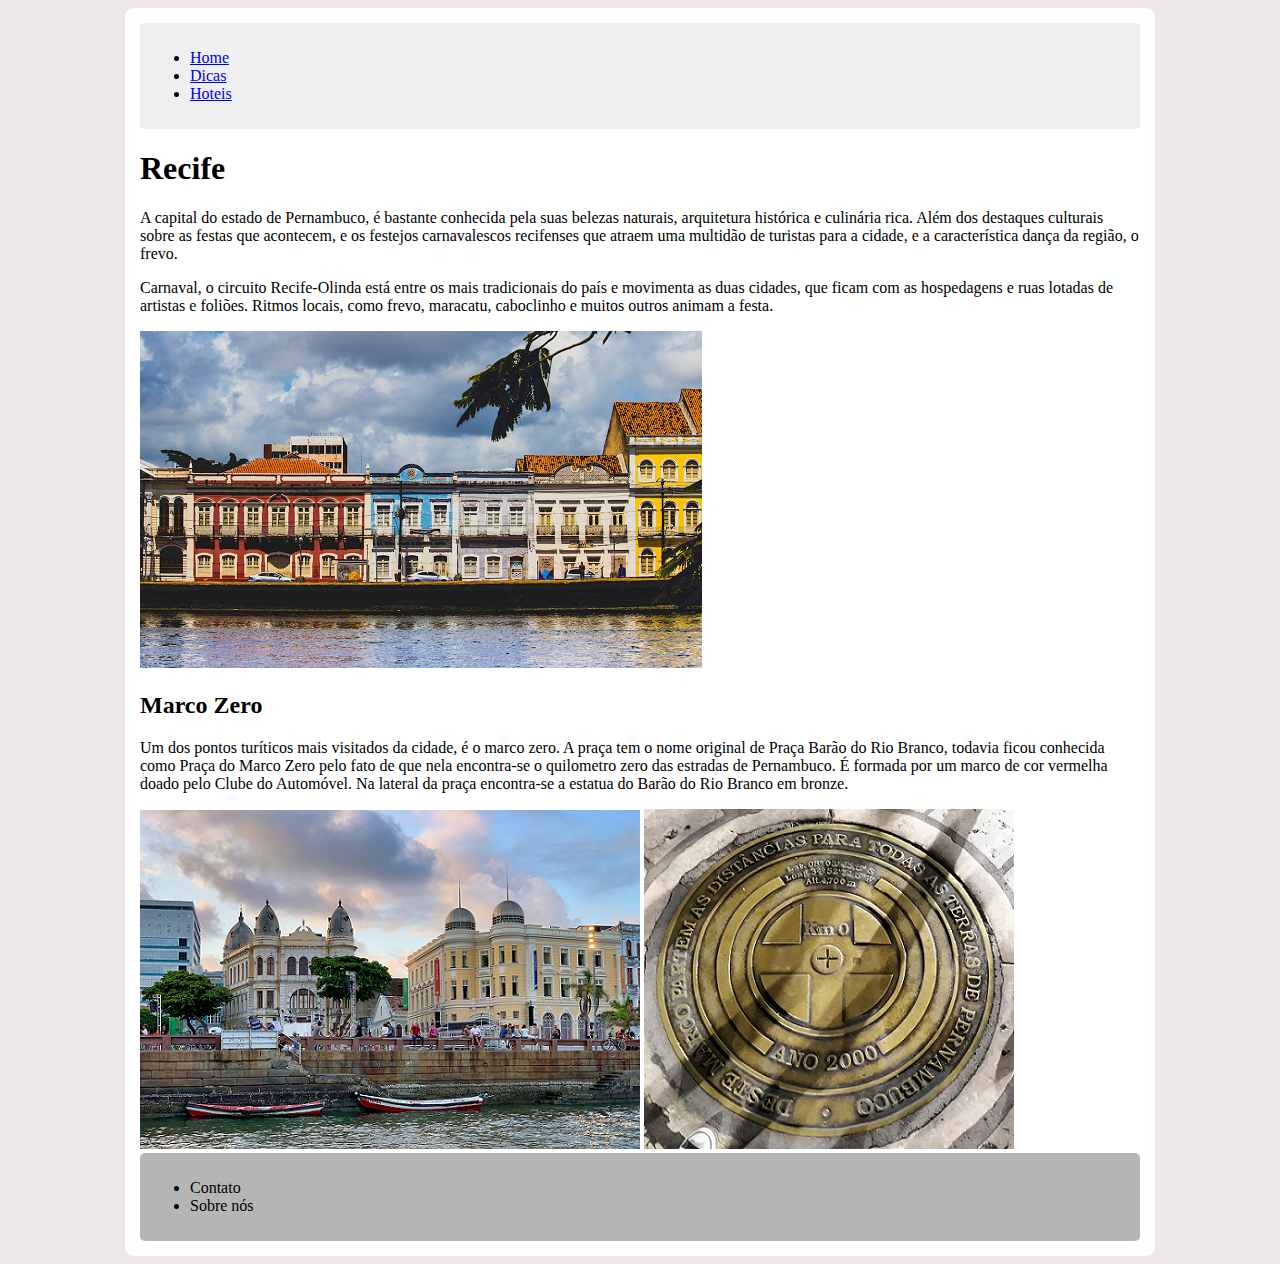
==== index.html @ 6cebd2de "pags 1,2 e 3" ====
<!DOCTYPE html>
<html lang="PT-br">
<head>
    <meta charset="UTF-8">
    <meta http-equiv="X-UA-Compatible" content="IE=edge">
    <meta name="viewport" content="width=device-width, initial-scale=1.0">
    <title>Recife</title>
    <link rel="stylesheet" href="style.css">
    <link rel="shortcut icon" href="assets/beachfavicon.ico" type="image/x-icon">

</head>
<body>
    <main style="background-color: white; border-radius: 8px;">
        <header style="background:rgb(240, 239, 239) ; border-radius: 5px; padding: 10px;">
            <span></span>
            <ul>
                <li><a href="index.html" target="_self">Home</a></li>
                <li><a href="dicas.html" target="_self" rel="next">Dicas</a></li>
                <li><a href="hoteis.html" target="_self" rel="next">Hoteis</a></li>
            </ul>
        </header>
        <h1>Recife</h1>
        <p>A capital do estado de Pernambuco, é bastante conhecida pela suas belezas naturais, arquitetura histórica e culinária rica. Além dos destaques culturais sobre as festas que acontecem, e os festejos carnavalescos recifenses que atraem uma multidão de turistas para a cidade, e a característica dança da região, o frevo.</p>
        <p>Carnaval, o circuito Recife-Olinda está entre os mais tradicionais do país e movimenta as duas cidades, que ficam com as hospedagens e ruas lotadas de artistas e foliões. Ritmos locais, como frevo, maracatu, caboclinho e muitos outros animam a festa. </p>
         <img src="assets/pexels-thiago-japyassu-600.png" alt="prédios históricos coloridos">
        <h2>Marco Zero</h2>
        <p>Um dos pontos turíticos mais visitados da cidade, é o marco zero. A praça tem o nome original de Praça Barão do Rio Branco, todavia ficou conhecida como Praça do Marco Zero pelo fato de que nela encontra-se o quilometro zero das estradas de Pernambuco. É formada por um marco de cor vermelha doado pelo Clube do Automóvel. Na lateral da praça encontra-se a estatua do Barão do Rio Branco em bronze.</p>
        <img src="assets/unsplash-datingjungle-recife-500.png" alt="prédios históricos em tons de amarelo, próximo a orla com barcos atracados"> <img src="assets/marco zero recife by marcos elias de oliveira 350.png" alt="placa de metal no chão indicandoo marco zero">
        <footer style="background-color: rgb(181, 181, 181); border-radius: 5px; padding: 10px;">
            <span> <!-- imagem de predio-->  </span>
            <ul>
                <li>Contato</li>
                <li>Sobre nós</li>
            </ul>
        </footer>

    </main>
</body>
</html>
---- style.css ----
@charset "UTF-8";

body {
    background-color: rgb(237, 230, 230);
}

main {
    padding: 15px;
    margin: auto;
    width: 1000px;
}
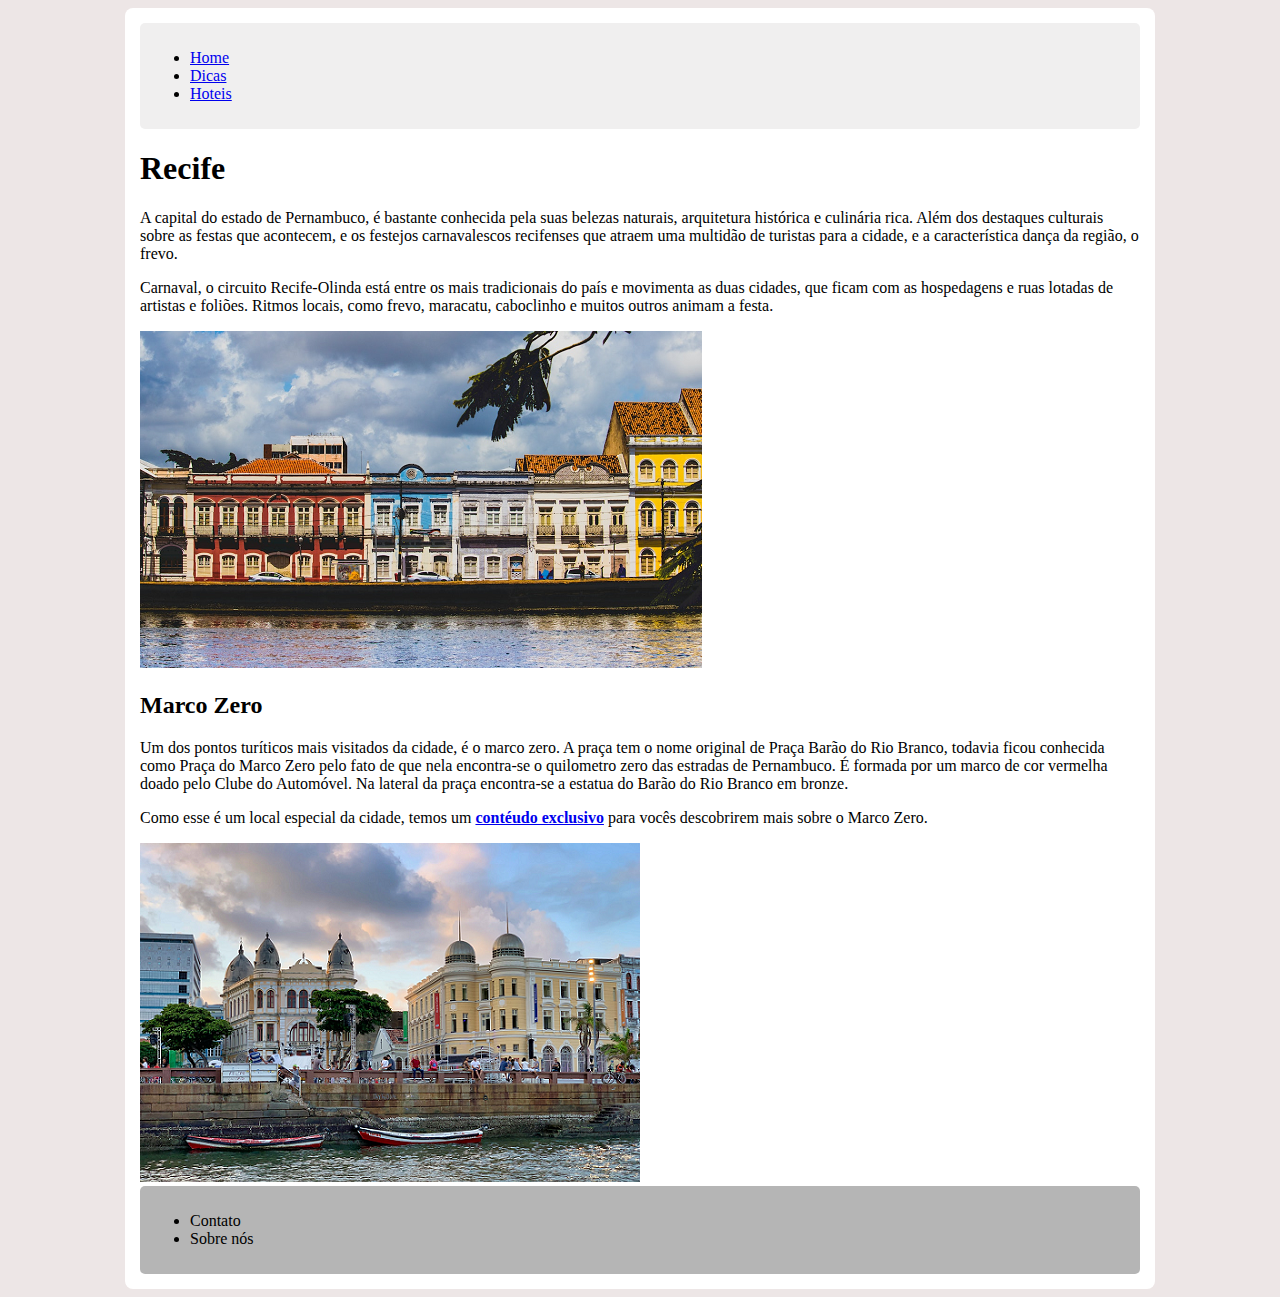
==== commit 4b495817: "pagina marco zero e imagens" ====
--- a/index.html
+++ b/index.html
@@ -25,7 +25,8 @@
          <img src="assets/pexels-thiago-japyassu-600.png" alt="prédios históricos coloridos">
         <h2>Marco Zero</h2>
         <p>Um dos pontos turíticos mais visitados da cidade, é o marco zero. A praça tem o nome original de Praça Barão do Rio Branco, todavia ficou conhecida como Praça do Marco Zero pelo fato de que nela encontra-se o quilometro zero das estradas de Pernambuco. É formada por um marco de cor vermelha doado pelo Clube do Automóvel. Na lateral da praça encontra-se a estatua do Barão do Rio Branco em bronze.</p>
-        <img src="assets/unsplash-datingjungle-recife-500.png" alt="prédios históricos em tons de amarelo, próximo a orla com barcos atracados"> <img src="assets/marco zero recife by marcos elias de oliveira 350.png" alt="placa de metal no chão indicandoo marco zero">
+        <p>Como esse é um local  especial da cidade, temos um <a href="marcozero.html" target="_self" rel="next"><strong>contéudo exclusivo</strong></a> para vocês descobrirem mais sobre o Marco Zero.</p>
+        <img src="assets/unsplash-datingjungle-recife-500.png" alt="prédios históricos em tons de amarelo, próximo a orla com barcos atracados"> 
         <footer style="background-color: rgb(181, 181, 181); border-radius: 5px; padding: 10px;">
             <span> <!-- imagem de predio-->  </span>
             <ul>
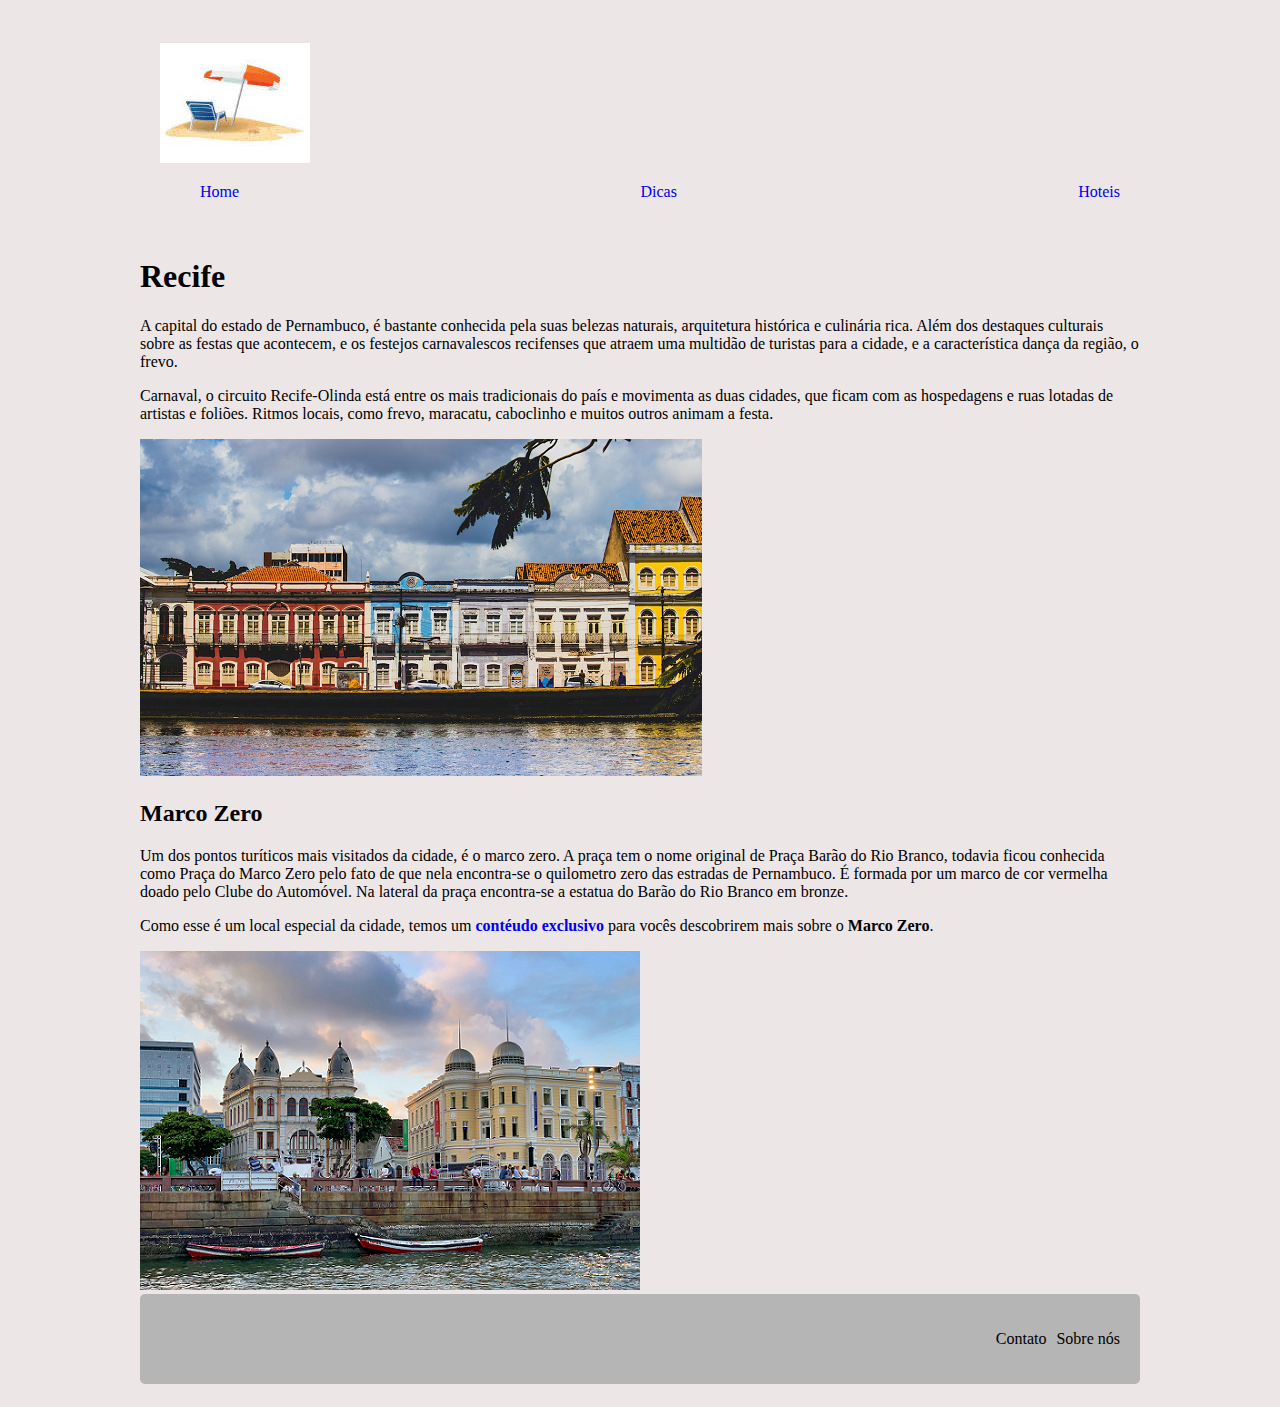
==== commit 7bca181c: "inserindo as css" ====
--- a/index.html
+++ b/index.html
@@ -5,15 +5,17 @@
     <meta http-equiv="X-UA-Compatible" content="IE=edge">
     <meta name="viewport" content="width=device-width, initial-scale=1.0">
     <title>Recife</title>
+    <link rel="stylesheet" href="reset.css">
     <link rel="stylesheet" href="style.css">
+
     <link rel="shortcut icon" href="assets/beachfavicon.ico" type="image/x-icon">
 
 </head>
 <body>
-    <main style="background-color: white; border-radius: 8px;">
-        <header style="background:rgb(240, 239, 239) ; border-radius: 5px; padding: 10px;">
-            <span></span>
-            <ul>
+    <main class="all_main">
+        <header class="home_header">
+            <span><img src="assets/cadeira-praia-150.jpg" alt="cadeira de praia e guarda-sol"></span>
+            <ul class="header_ul">
                 <li><a href="index.html" target="_self">Home</a></li>
                 <li><a href="dicas.html" target="_self" rel="next">Dicas</a></li>
                 <li><a href="hoteis.html" target="_self" rel="next">Hoteis</a></li>
@@ -25,11 +27,11 @@
          <img src="assets/pexels-thiago-japyassu-600.png" alt="prédios históricos coloridos">
         <h2>Marco Zero</h2>
         <p>Um dos pontos turíticos mais visitados da cidade, é o marco zero. A praça tem o nome original de Praça Barão do Rio Branco, todavia ficou conhecida como Praça do Marco Zero pelo fato de que nela encontra-se o quilometro zero das estradas de Pernambuco. É formada por um marco de cor vermelha doado pelo Clube do Automóvel. Na lateral da praça encontra-se a estatua do Barão do Rio Branco em bronze.</p>
-        <p>Como esse é um local  especial da cidade, temos um <a href="marcozero.html" target="_self" rel="next"><strong>contéudo exclusivo</strong></a> para vocês descobrirem mais sobre o Marco Zero.</p>
+        <p>Como esse é um local  especial da cidade, temos um <a href="marcozero.html" target="_self" rel="next"><strong>contéudo exclusivo</strong></a> para vocês descobrirem mais sobre o <span class="home_span">Marco Zero</span>.</p>
         <img src="assets/unsplash-datingjungle-recife-500.png" alt="prédios históricos em tons de amarelo, próximo a orla com barcos atracados"> 
-        <footer style="background-color: rgb(181, 181, 181); border-radius: 5px; padding: 10px;">
-            <span> <!-- imagem de predio-->  </span>
-            <ul>
+        <footer class="all_footer">
+            
+            <ul class="all_footer_ul">
                 <li>Contato</li>
                 <li>Sobre nós</li>
             </ul>
--- a/style.css
+++ b/style.css
@@ -2,10 +2,74 @@
 
 body {
     background-color: rgb(237, 230, 230);
+    list-style: none;
+}
+
+
+header {
+    padding: 20px;
+}
+
+.header_ul {
+    display: flex;
+    justify-content: space-between ;
+    gap: 15px
+}
+
+a {
+    list-style: none;
+    
+}
+
+a:hover {
+    color: red;
+    
 }
 
 main {
+    
     padding: 15px;
     margin: auto;
     width: 1000px;
+}
+
+.home_body_main {
+    background-color: white; 
+    border-radius: 8px;
+}
+
+.all_header {
+    background:rgb(240, 239, 239) ; 
+    border-radius: 5px; 
+    padding: 10px;
+    display: flex;
+    justify-content: space-between ;
+
+}
+
+
+
+
+
+.marcozero_header {
+    background:rgb(240, 239, 239) ; 
+    border-radius: 5px; 
+    padding: 10px;
+}
+
+.home_span {
+    font-weight: bold;
+}
+
+.all_footer {
+    background-color: rgb(181, 181, 181); 
+    border-radius: 5px; 
+    padding: 20px;
+    
+}
+
+.all_footer_ul {
+    display: flex;
+    justify-content: flex-end;
+    gap: 10px;
 }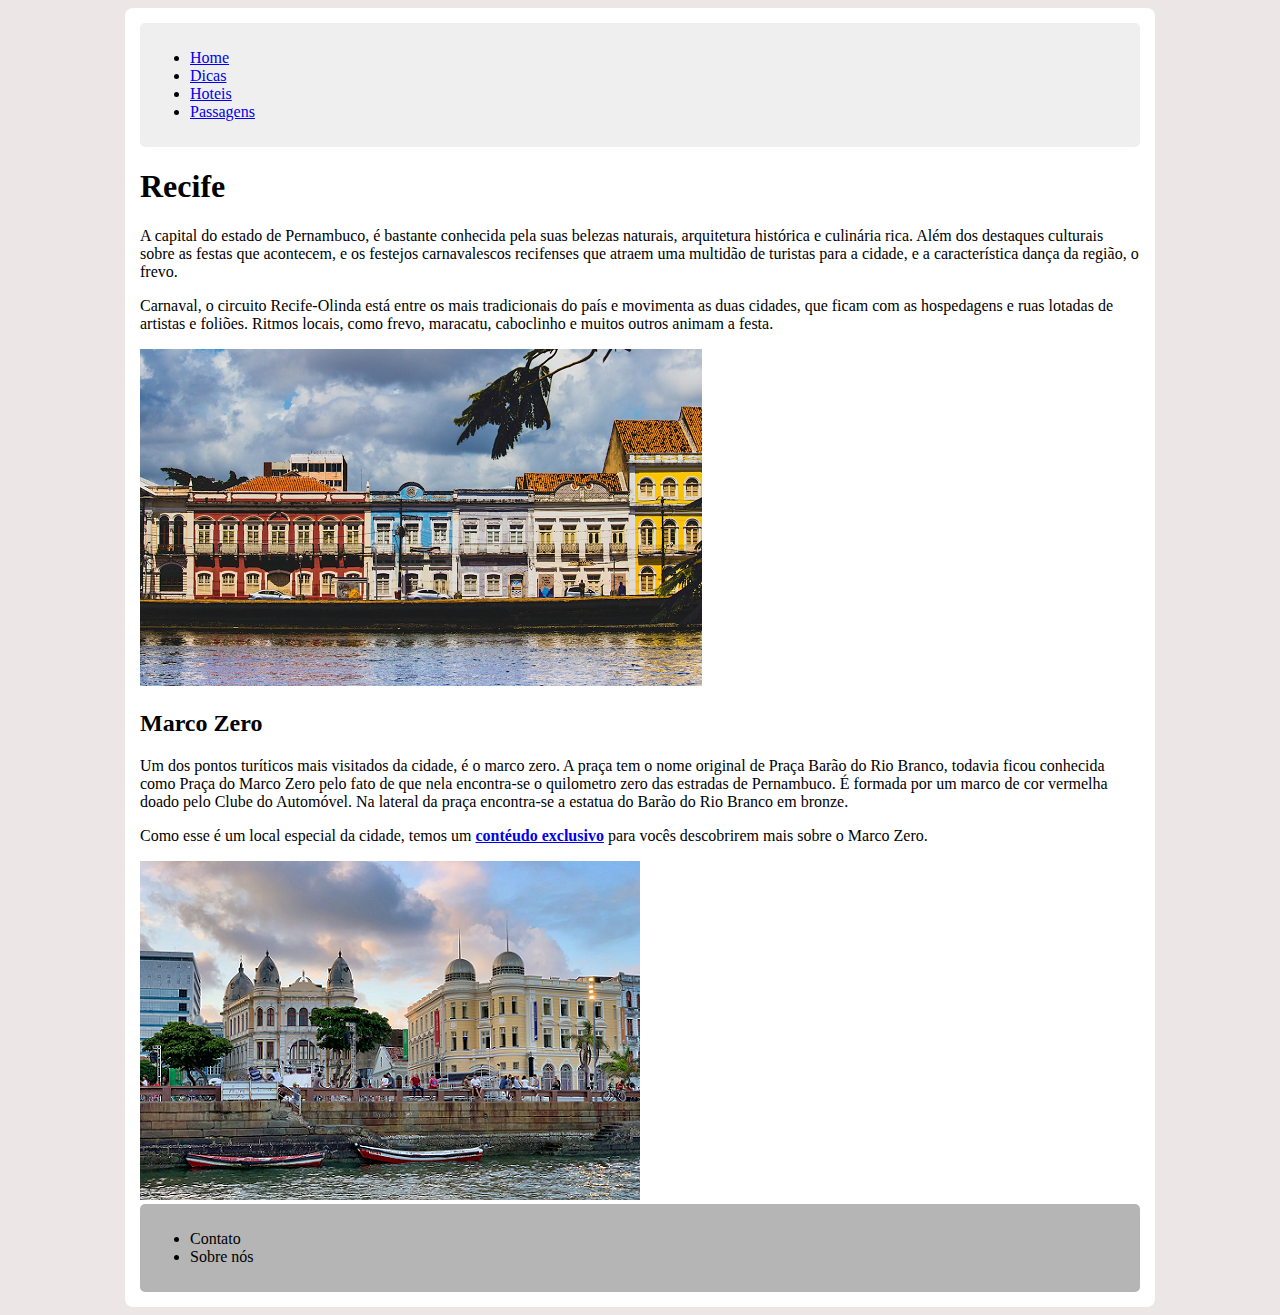
==== commit 10d74025: "alterações do outro pc" ====
--- a/index.html
+++ b/index.html
@@ -5,20 +5,19 @@
     <meta http-equiv="X-UA-Compatible" content="IE=edge">
     <meta name="viewport" content="width=device-width, initial-scale=1.0">
     <title>Recife</title>
-    <link rel="stylesheet" href="reset.css">
     <link rel="stylesheet" href="style.css">
-
     <link rel="shortcut icon" href="assets/beachfavicon.ico" type="image/x-icon">
 
 </head>
 <body>
-    <main class="all_main">
-        <header class="home_header">
-            <span><img src="assets/cadeira-praia-150.jpg" alt="cadeira de praia e guarda-sol"></span>
-            <ul class="header_ul">
+    <main style="background-color: white; border-radius: 8px;">
+        <header style="background:rgb(240, 239, 239) ; border-radius: 5px; padding: 10px;">
+            <span></span>
+            <ul>
                 <li><a href="index.html" target="_self">Home</a></li>
                 <li><a href="dicas.html" target="_self" rel="next">Dicas</a></li>
                 <li><a href="hoteis.html" target="_self" rel="next">Hoteis</a></li>
+                <li><a href="passagens.html" target="_self" rel="next">Passagens</a></li>
             </ul>
         </header>
         <h1>Recife</h1>
@@ -27,11 +26,11 @@
          <img src="assets/pexels-thiago-japyassu-600.png" alt="prédios históricos coloridos">
         <h2>Marco Zero</h2>
         <p>Um dos pontos turíticos mais visitados da cidade, é o marco zero. A praça tem o nome original de Praça Barão do Rio Branco, todavia ficou conhecida como Praça do Marco Zero pelo fato de que nela encontra-se o quilometro zero das estradas de Pernambuco. É formada por um marco de cor vermelha doado pelo Clube do Automóvel. Na lateral da praça encontra-se a estatua do Barão do Rio Branco em bronze.</p>
-        <p>Como esse é um local  especial da cidade, temos um <a href="marcozero.html" target="_self" rel="next"><strong>contéudo exclusivo</strong></a> para vocês descobrirem mais sobre o <span class="home_span">Marco Zero</span>.</p>
+        <p>Como esse é um local  especial da cidade, temos um <a href="marcozero.html" target="_self" rel="next"><strong>contéudo exclusivo</strong></a> para vocês descobrirem mais sobre o Marco Zero.</p>
         <img src="assets/unsplash-datingjungle-recife-500.png" alt="prédios históricos em tons de amarelo, próximo a orla com barcos atracados"> 
-        <footer class="all_footer">
-            
-            <ul class="all_footer_ul">
+        <footer style="background-color: rgb(181, 181, 181); border-radius: 5px; padding: 10px;">
+            <span> <!-- imagem de predio-->  </span>
+            <ul>
                 <li>Contato</li>
                 <li>Sobre nós</li>
             </ul>
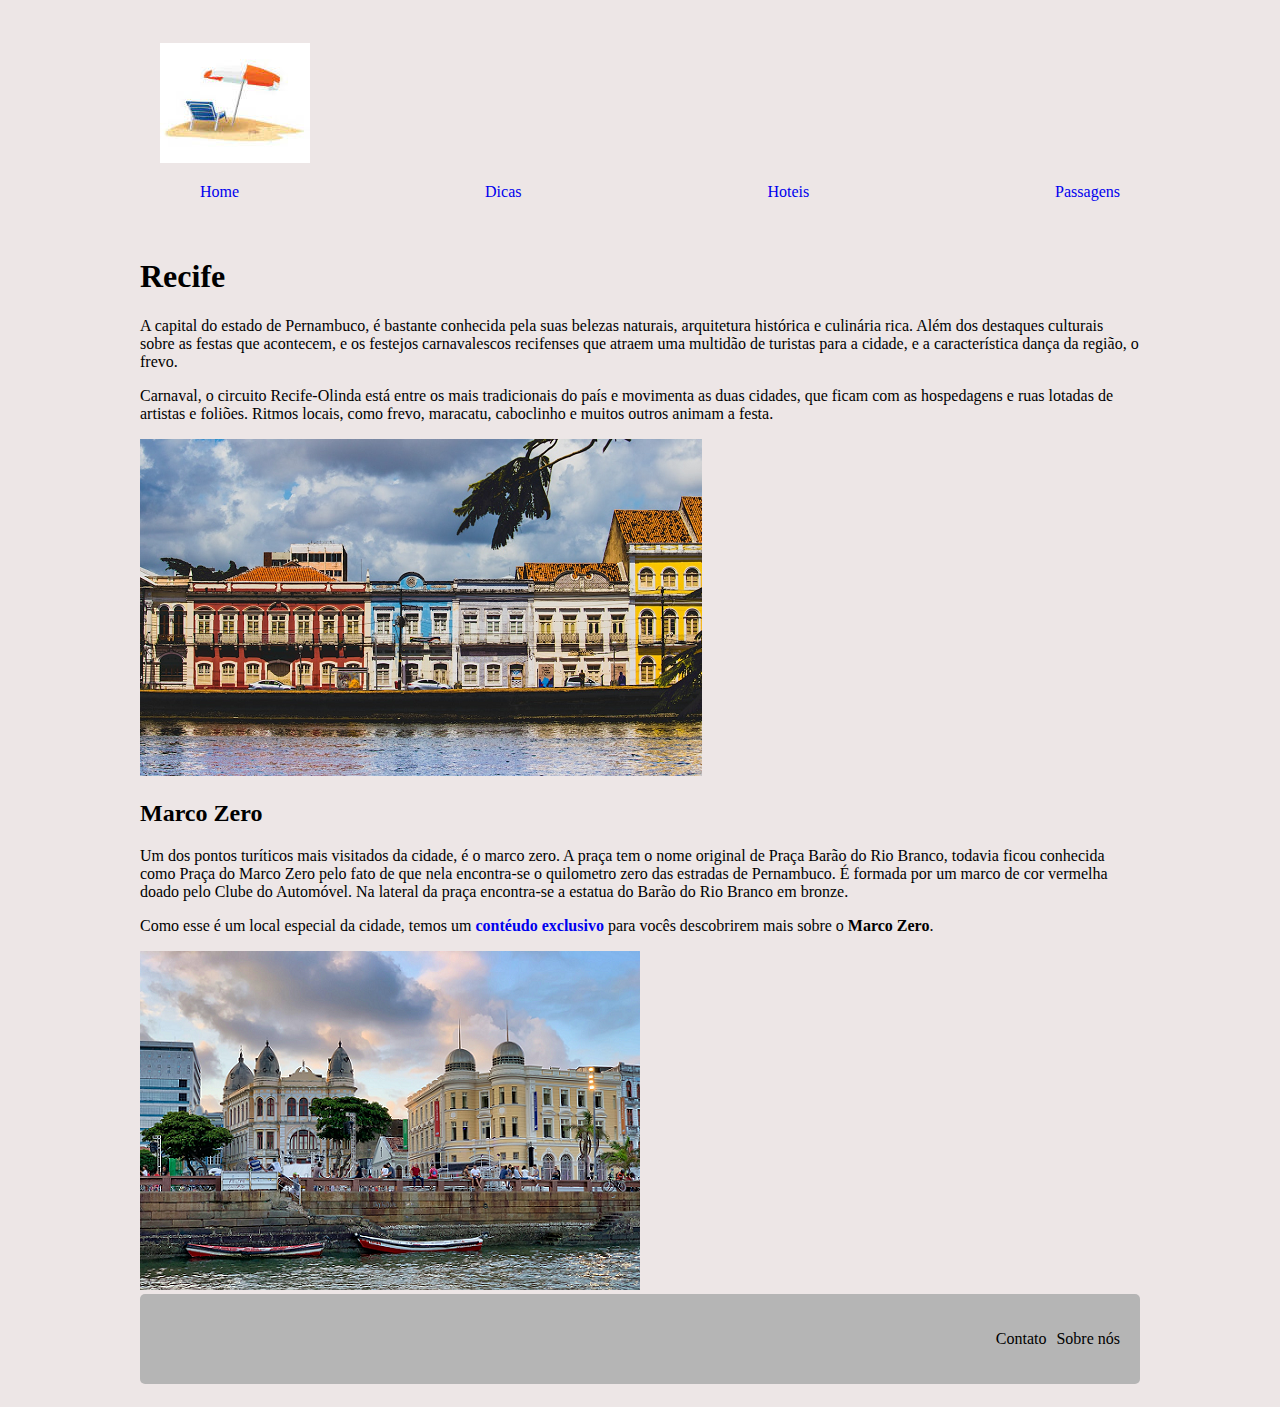
==== commit ac87be63: "Merge branch 'main' of https://github.com/tai-melo/codeparkRecife" ====
--- a/index.html
+++ b/index.html
@@ -5,15 +5,17 @@
     <meta http-equiv="X-UA-Compatible" content="IE=edge">
     <meta name="viewport" content="width=device-width, initial-scale=1.0">
     <title>Recife</title>
+    <link rel="stylesheet" href="reset.css">
     <link rel="stylesheet" href="style.css">
+
     <link rel="shortcut icon" href="assets/beachfavicon.ico" type="image/x-icon">
 
 </head>
 <body>
-    <main style="background-color: white; border-radius: 8px;">
-        <header style="background:rgb(240, 239, 239) ; border-radius: 5px; padding: 10px;">
-            <span></span>
-            <ul>
+    <main class="all_main">
+        <header class="home_header">
+            <span><img src="assets/cadeira-praia-150.jpg" alt="cadeira de praia e guarda-sol"></span>
+            <ul class="header_ul">
                 <li><a href="index.html" target="_self">Home</a></li>
                 <li><a href="dicas.html" target="_self" rel="next">Dicas</a></li>
                 <li><a href="hoteis.html" target="_self" rel="next">Hoteis</a></li>
@@ -26,11 +28,11 @@
          <img src="assets/pexels-thiago-japyassu-600.png" alt="prédios históricos coloridos">
         <h2>Marco Zero</h2>
         <p>Um dos pontos turíticos mais visitados da cidade, é o marco zero. A praça tem o nome original de Praça Barão do Rio Branco, todavia ficou conhecida como Praça do Marco Zero pelo fato de que nela encontra-se o quilometro zero das estradas de Pernambuco. É formada por um marco de cor vermelha doado pelo Clube do Automóvel. Na lateral da praça encontra-se a estatua do Barão do Rio Branco em bronze.</p>
-        <p>Como esse é um local  especial da cidade, temos um <a href="marcozero.html" target="_self" rel="next"><strong>contéudo exclusivo</strong></a> para vocês descobrirem mais sobre o Marco Zero.</p>
+        <p>Como esse é um local  especial da cidade, temos um <a href="marcozero.html" target="_self" rel="next"><strong>contéudo exclusivo</strong></a> para vocês descobrirem mais sobre o <span class="home_span">Marco Zero</span>.</p>
         <img src="assets/unsplash-datingjungle-recife-500.png" alt="prédios históricos em tons de amarelo, próximo a orla com barcos atracados"> 
-        <footer style="background-color: rgb(181, 181, 181); border-radius: 5px; padding: 10px;">
-            <span> <!-- imagem de predio-->  </span>
-            <ul>
+        <footer class="all_footer">
+            
+            <ul class="all_footer_ul">
                 <li>Contato</li>
                 <li>Sobre nós</li>
             </ul>
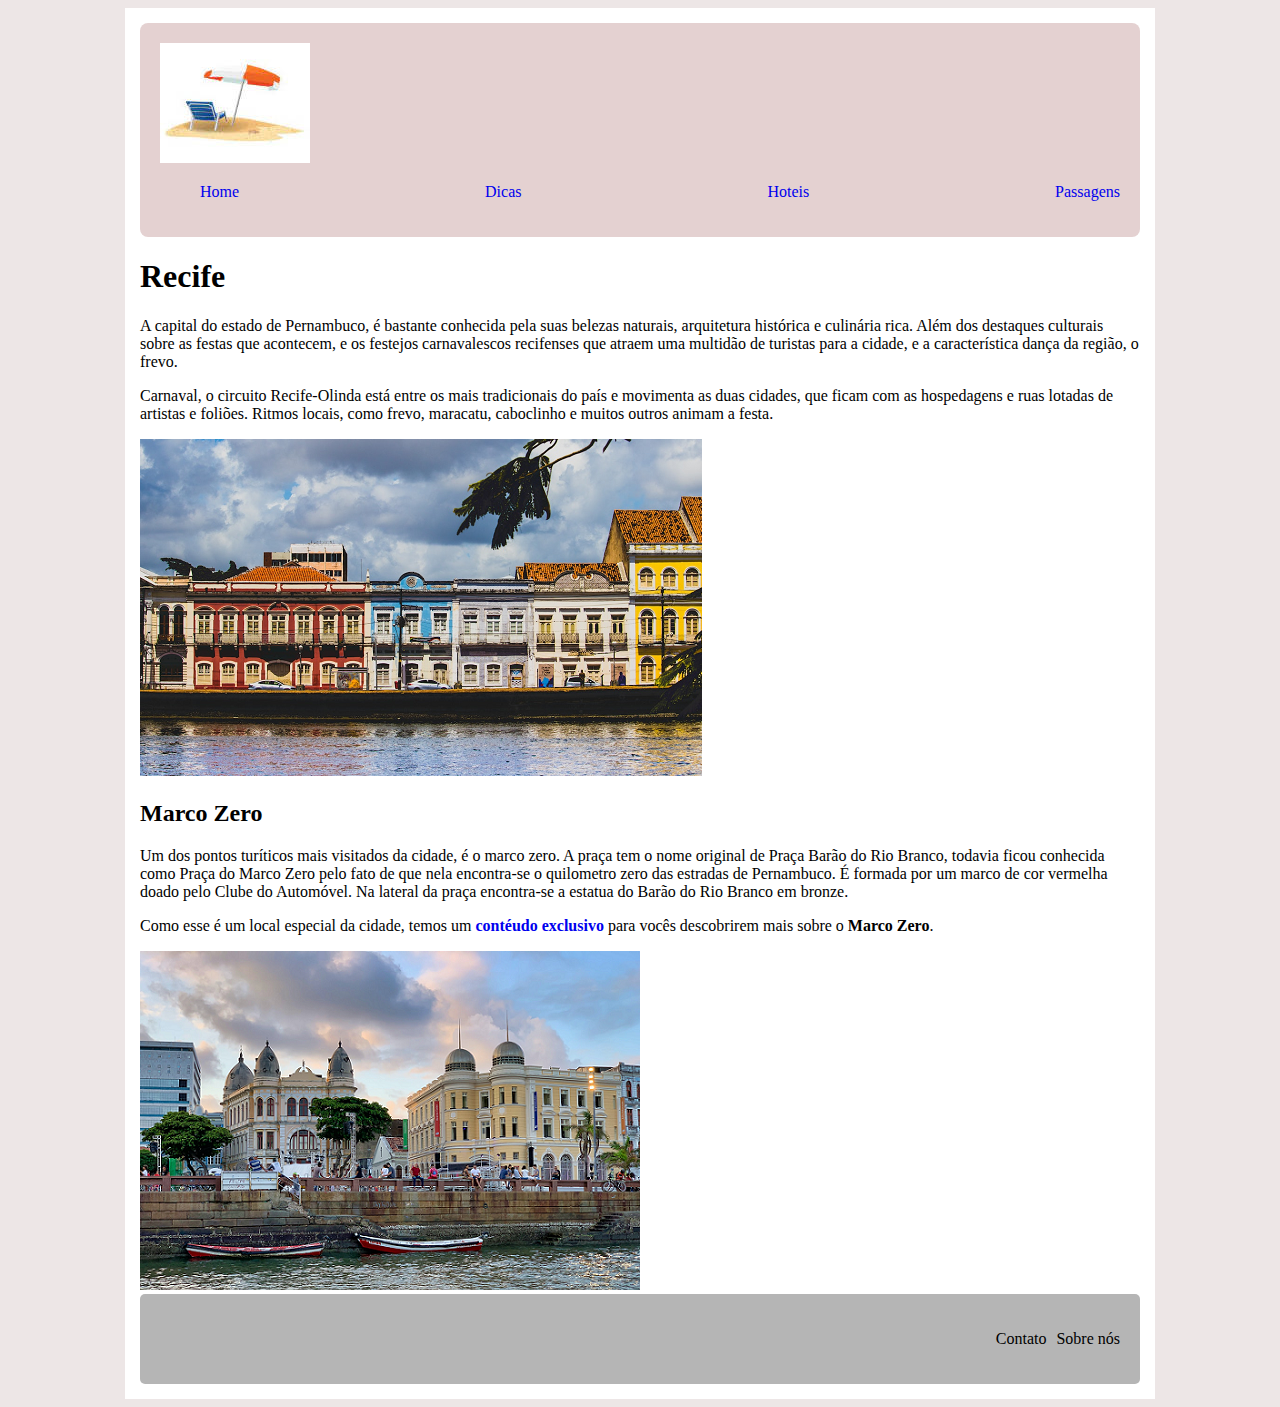
==== commit 41883646: "arrumando  header" ====
--- a/index.html
+++ b/index.html
@@ -7,6 +7,9 @@
     <title>Recife</title>
     <link rel="stylesheet" href="reset.css">
     <link rel="stylesheet" href="style.css">
+    <link rel="preconnect" href="https://fonts.googleapis.com">
+    <link rel="preconnect" href="https://fonts.gstatic.com" crossorigin>
+    <link href="https://fonts.googleapis.com/css2?family=Oswald:wght@300;400;500;600&family=Poppins:ital,wght@0,200;0,400;0,500;0,600;1,200;1,300;1,400;1,500&family=Raleway:wght@300;400;500;600&display=swap" rel="stylesheet">
 
     <link rel="shortcut icon" href="assets/beachfavicon.ico" type="image/x-icon">
 
@@ -15,12 +18,14 @@
     <main class="all_main">
         <header class="home_header">
             <span><img src="assets/cadeira-praia-150.jpg" alt="cadeira de praia e guarda-sol"></span>
-            <ul class="header_ul">
-                <li><a href="index.html" target="_self">Home</a></li>
-                <li><a href="dicas.html" target="_self" rel="next">Dicas</a></li>
-                <li><a href="hoteis.html" target="_self" rel="next">Hoteis</a></li>
-                <li><a href="passagens.html" target="_self" rel="next">Passagens</a></li>
-            </ul>
+            <nav>
+                <ul class="header_ul">
+                    <li><a href="index.html" target="_self">Home</a></li>
+                    <li><a href="dicas.html" target="_self" rel="next">Dicas</a></li>
+                    <li><a href="hoteis.html" target="_self" rel="next">Hoteis</a></li>
+                    <li><a href="passagens.html" target="_self" rel="next">Passagens</a></li>
+                </ul>
+            </nav>
         </header>
         <h1>Recife</h1>
         <p>A capital do estado de Pernambuco, é bastante conhecida pela suas belezas naturais, arquitetura histórica e culinária rica. Além dos destaques culturais sobre as festas que acontecem, e os festejos carnavalescos recifenses que atraem uma multidão de turistas para a cidade, e a característica dança da região, o frevo.</p>
--- a/style.css
+++ b/style.css
@@ -27,7 +27,7 @@
 }
 
 main {
-    
+    background-color: white;
     padding: 15px;
     margin: auto;
     width: 1000px;
@@ -35,6 +35,11 @@
 
 .home_body_main {
     background-color: white; 
+    border-radius: 8px;
+}
+
+.home_header {
+    background-color: rgb(228, 209, 209); 
     border-radius: 8px;
 }
 
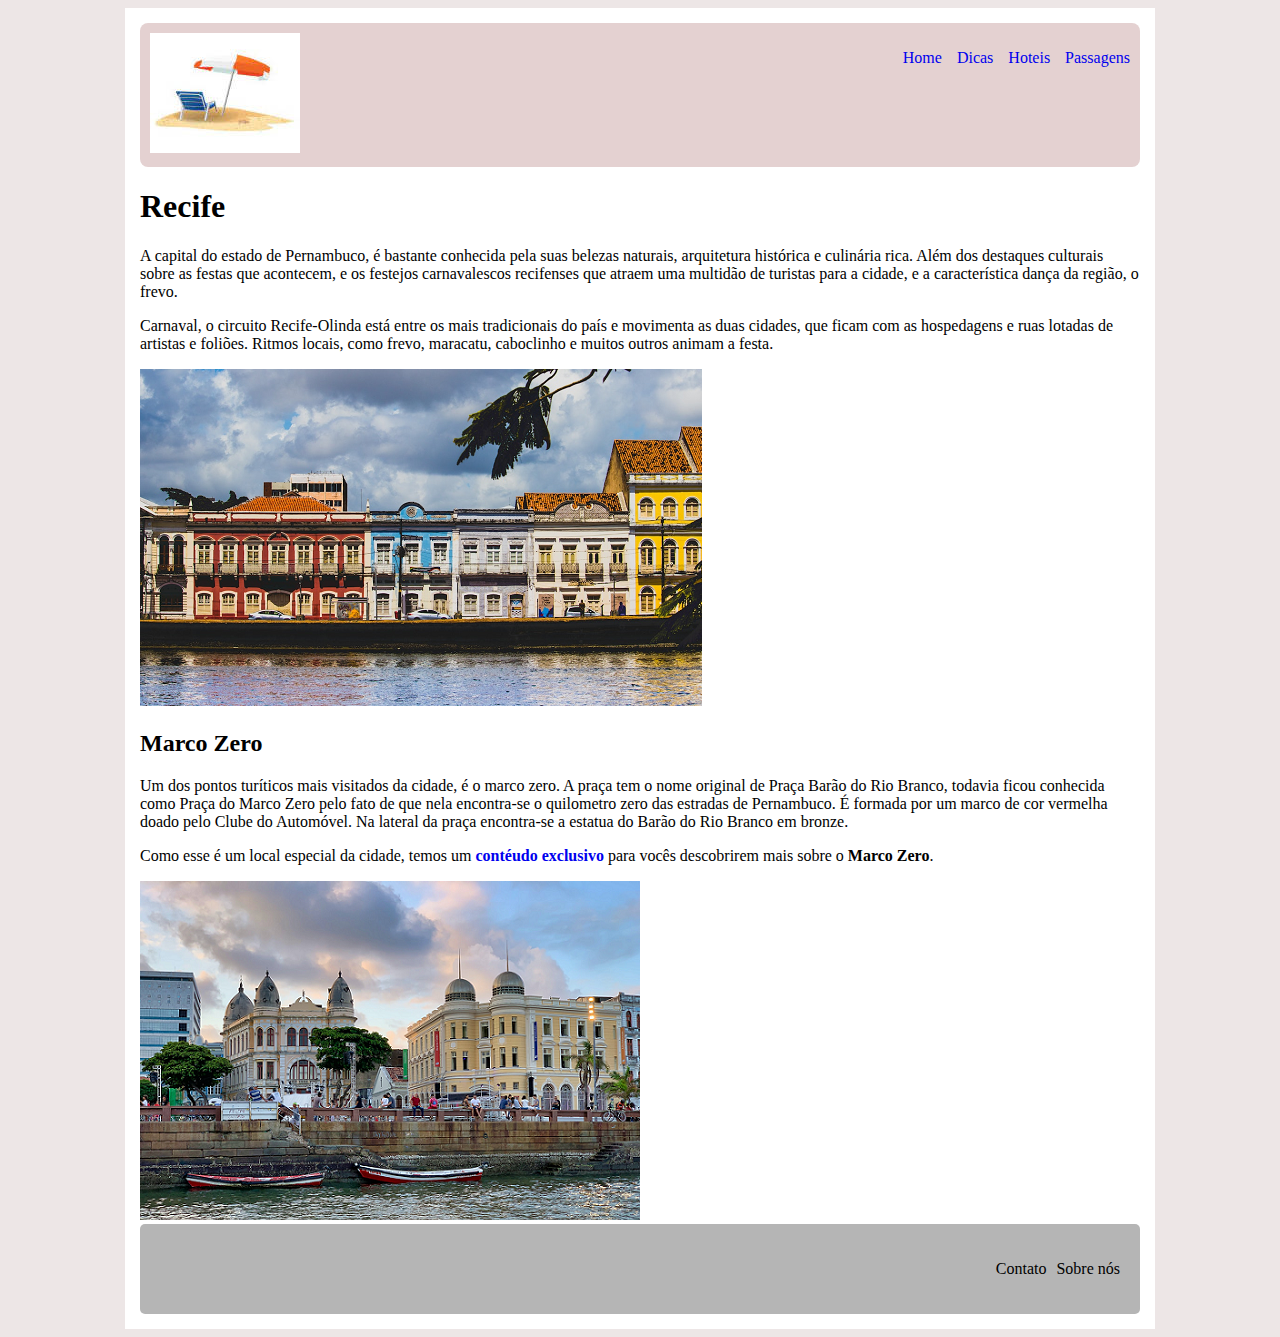
==== commit 75c9468d: "paginas estilizadas" ====
--- a/index.html
+++ b/index.html
@@ -16,7 +16,7 @@
 </head>
 <body>
     <main class="all_main">
-        <header class="home_header">
+        <header class="all_header">
             <span><img src="assets/cadeira-praia-150.jpg" alt="cadeira de praia e guarda-sol"></span>
             <nav>
                 <ul class="header_ul">
--- a/style.css
+++ b/style.css
@@ -38,14 +38,12 @@
     border-radius: 8px;
 }
 
-.home_header {
+
+
+
+.all_header {
     background-color: rgb(228, 209, 209); 
     border-radius: 8px;
-}
-
-.all_header {
-    background:rgb(240, 239, 239) ; 
-    border-radius: 5px; 
     padding: 10px;
     display: flex;
     justify-content: space-between ;
